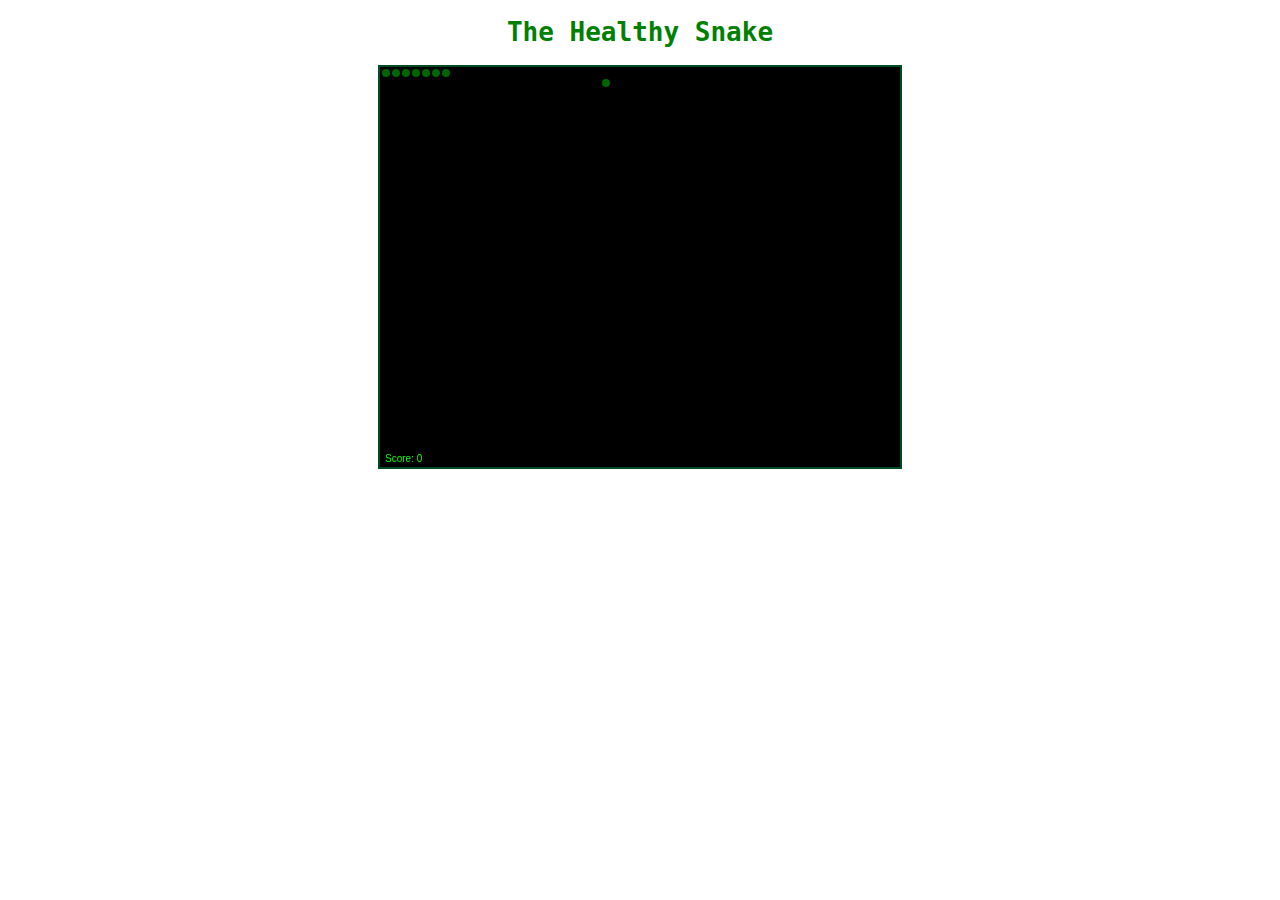
==== midterm/index.html @ 8e233ac7 "version 1" ====
<!DOCTYPE html>
<html lang="en">
<head>
    <meta charset="UTF-8">
    <meta http-equiv="X-UA-Compatible" content="IE=edge">
    <meta name="viewport" content="width=device-width, initial-scale=1.0">
    <script src="snakescript.js"></script>   
    <link rel="stylesheet" href="snakestyles.css">
    <title>The Healthy Snake</title>
</head>
<body>
    <h1>The Healthy Snake</h1>
    <canvas id="stage" height="400" width="520"></canvas> 
    
</body>
</html>
---- midterm/snakestyles.css ----
body {
  text-align:center;
  font-family: monospace;
  color: green;
}
h1 {
    color: green;
}
canvas {
  border: 2px solid rgb(0, 75, 34);
}
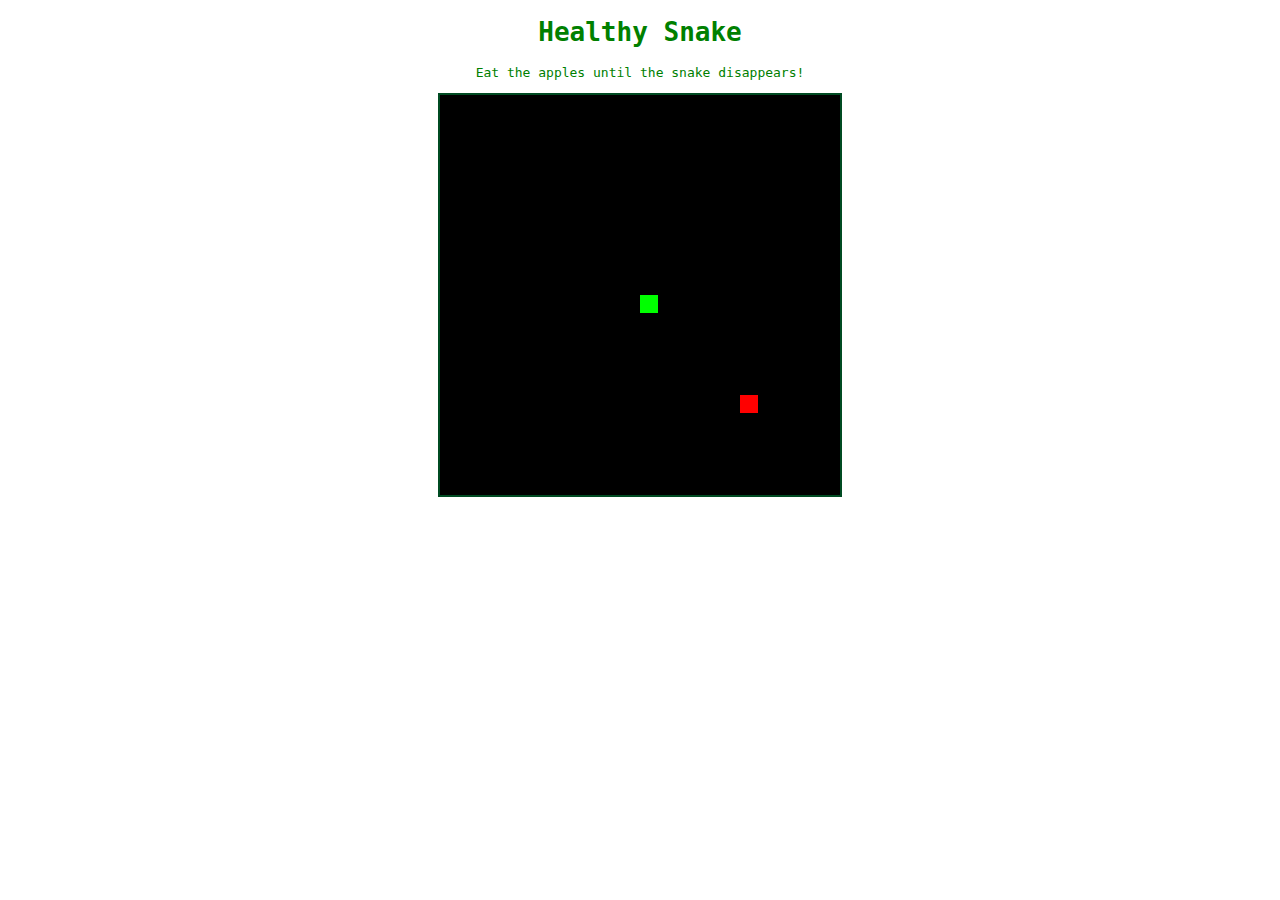
==== commit 2a3a7aee: "naming conventions" ====
--- a/midterm/index.html
+++ b/midterm/index.html
@@ -4,13 +4,83 @@
     <meta charset="UTF-8">
     <meta http-equiv="X-UA-Compatible" content="IE=edge">
     <meta name="viewport" content="width=device-width, initial-scale=1.0">
-    <script src="snakescript.js"></script>   
     <link rel="stylesheet" href="snakestyles.css">
-    <title>The Healthy Snake</title>
+    <title>Healthy Snake</title>
 </head>
 <body>
-    <h1>The Healthy Snake</h1>
-    <canvas id="stage" height="400" width="520"></canvas> 
     
+<h1> Healthy Snake</h1>
+<p>Eat the apples until the snake disappears!</p>
+<canvas id="gc" width="400" height="400"></canvas>
+<script>
+window.onload=function() {
+    canv=document.getElementById("gc");
+    ctx=canv.getContext("2d");
+    document.addEventListener("keydown",keyPush);
+    setInterval(game,1000/10);
+}
+px=py=10;
+gs=tc=20;
+ax=ay=15;
+xv=yv=0;
+trail=[];
+tail = 5;
+function game() {
+
+    px+=xv;
+    py+=yv;
+    if(px<0) {
+        px= tc-1;
+    }
+    if(px>tc-1) {
+        px= 0;
+    }
+    if(py<0) {
+        py= tc-1;
+    }
+    if(py>tc-1) {
+        py= 0;
+    }
+    ctx.fillStyle="black";
+    ctx.fillRect(0,0,canv.width,canv.height);
+ 
+    ctx.fillStyle="lime";
+    for(var i=0;i<trail.length;i++) {
+        ctx.fillRect(trail[i].x*gs,trail[i].y*gs,gs-2,gs-2);
+        if(trail[i].x==px && trail[i].y==py) {
+            tail = 5;
+        }
+    }
+    trail.push({x:px,y:py});
+    while(trail.length>tail) {
+    trail.shift();
+    }
+ 
+    if(ax==px && ay==py) {
+        tail--;
+        ax=Math.floor(Math.random()*tc);
+        ay=Math.floor(Math.random()*tc);
+    }
+    ctx.fillStyle="red";
+    ctx.fillRect(ax*gs,ay*gs,gs-2,gs-2);
+}
+function keyPush(evt) {
+    switch(evt.keyCode) {
+        case 37:
+            xv=-1;yv=0;
+            break;
+        case 38:
+            xv=0;yv=-1;
+            break;
+        case 39:
+            xv=1;yv=0;
+            break;
+        case 40:
+            xv=0;yv=1;
+            break;
+    }
+}
+</script>
+
 </body>
 </html>--- a/midterm/snakestyles.css
+++ b/midterm/snakestyles.css
@@ -1,4 +1,4 @@
-body {
+body, p {
   text-align:center;
   font-family: monospace;
   color: green;
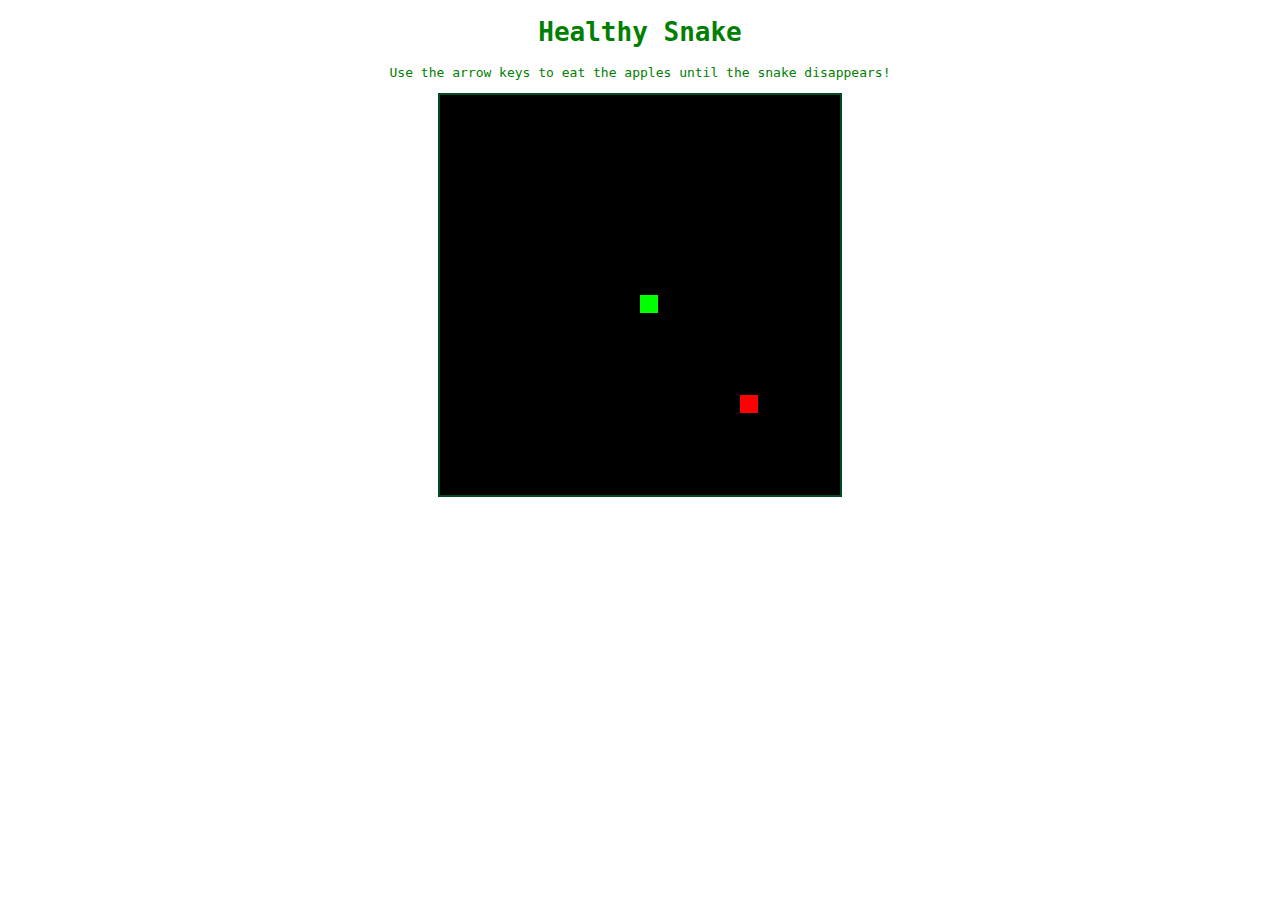
==== commit a97da054: "instructions" ====
--- a/midterm/index.html
+++ b/midterm/index.html
@@ -10,7 +10,7 @@
 <body>
     
 <h1> Healthy Snake</h1>
-<p>Eat the apples until the snake disappears!</p>
+<p>Use the arrow keys to eat the apples until the snake disappears!</p>
 <canvas id="gc" width="400" height="400"></canvas>
 <script>
 window.onload=function() {
